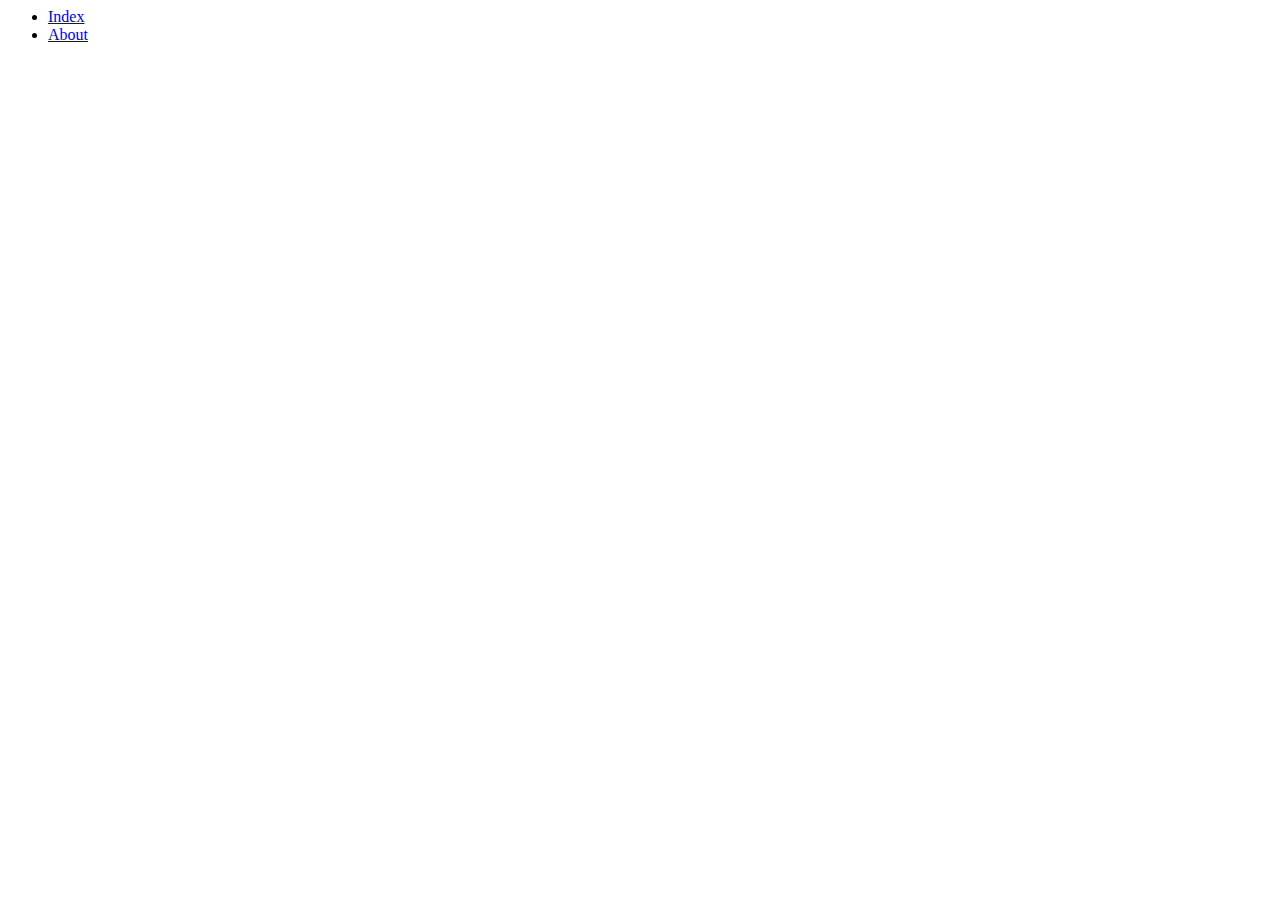
==== index.html @ 2f16a3ae "Stage 1" ====
<html lang="en">
<head>
  <title>Homepage</title>
  <meta charset="utf-8">
</head>
<body>
    <ul>
      <li><a href="index.html">Index</a></li>
      <li><a href="Information/about.html">About</a></li>
    </ul>
</body>
</html>
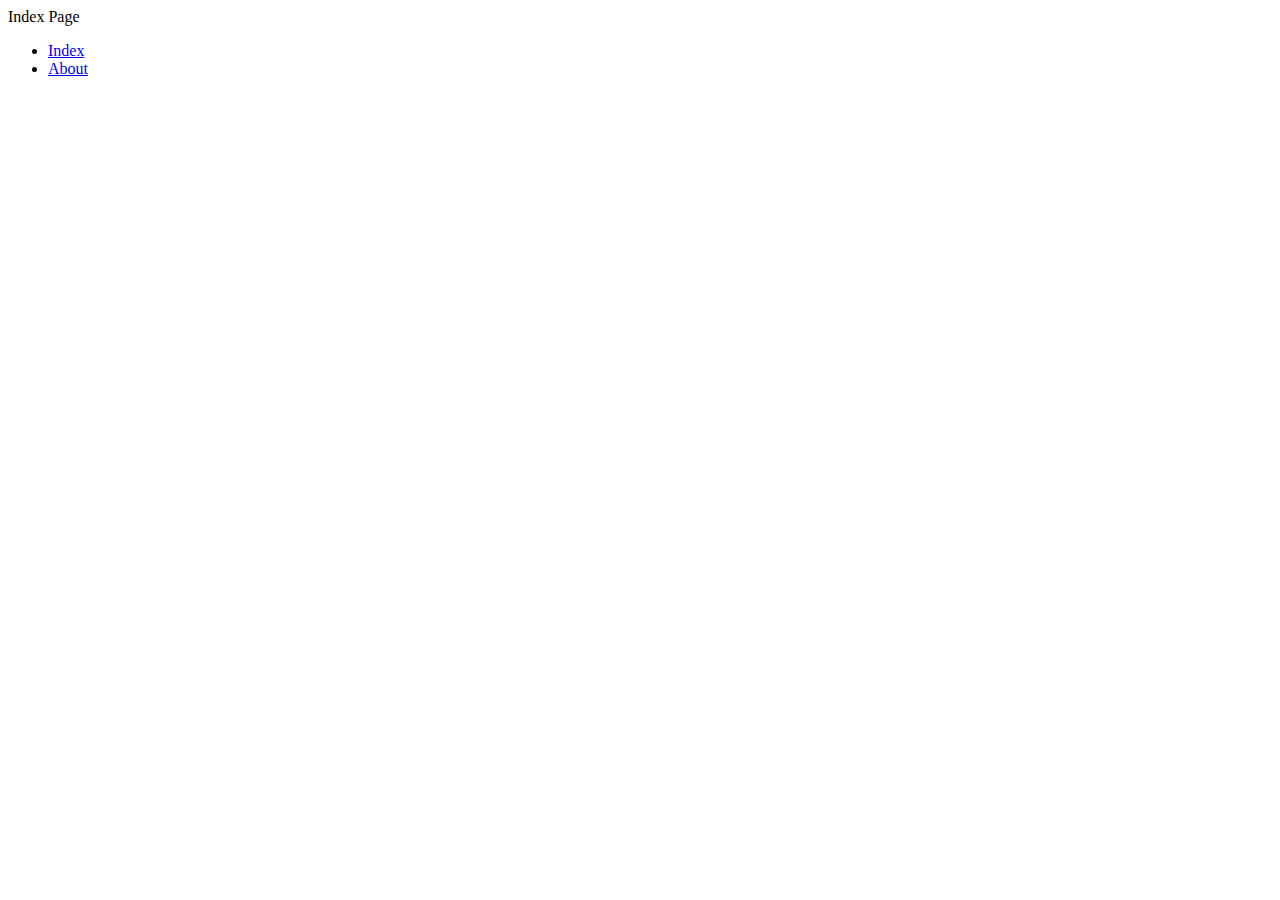
==== commit 530eb67b: "Update index.html" ====
--- a/index.html
+++ b/index.html
@@ -4,6 +4,7 @@
   <meta charset="utf-8">
 </head>
 <body>
+    <p>Index Page</p>
     <ul>
       <li><a href="index.html">Index</a></li>
       <li><a href="Information/about.html">About</a></li>
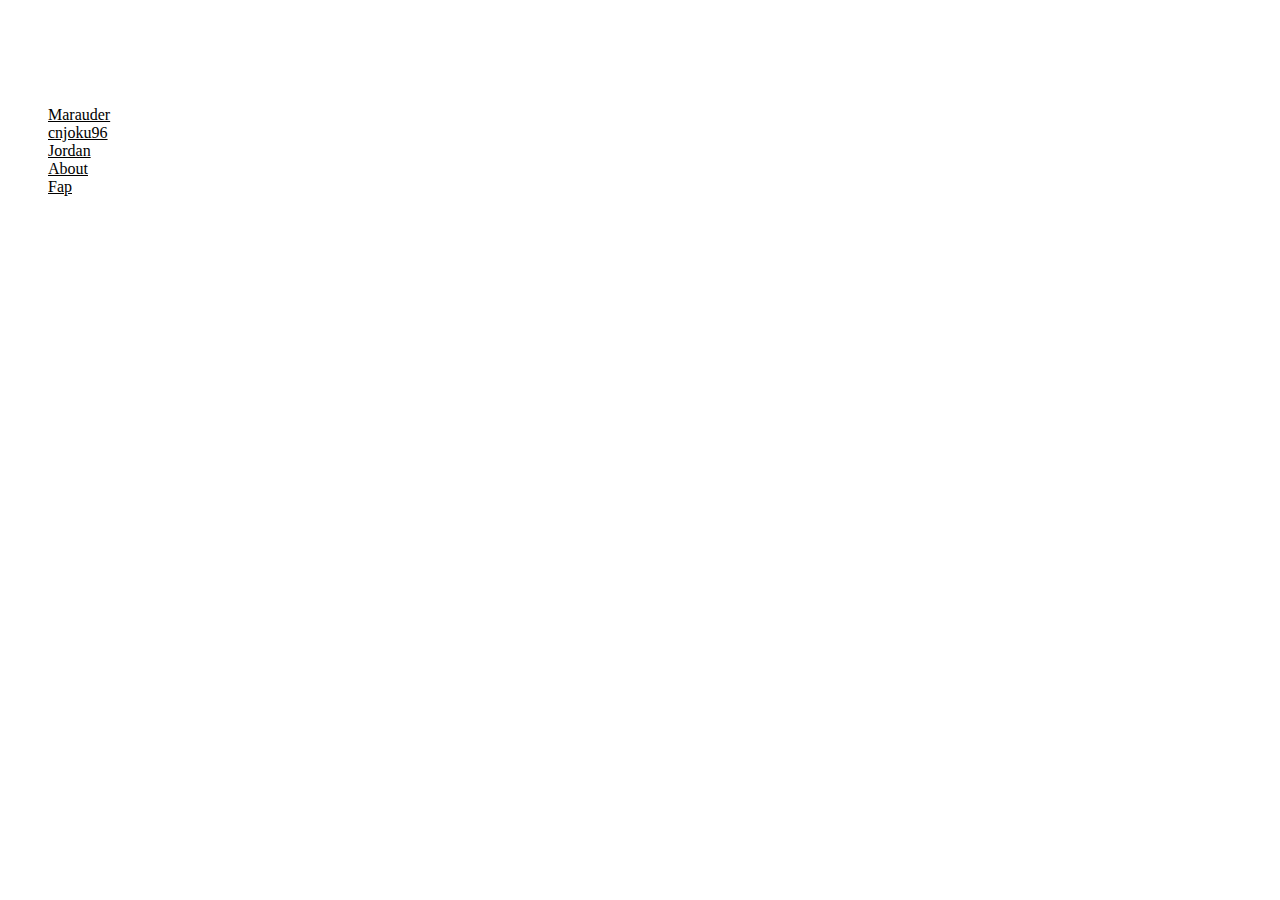
==== commit 7e7791d3: "changes 3/31/2019" ====
--- a/index.html
+++ b/index.html
@@ -2,12 +2,20 @@
 <head>
   <title>Homepage</title>
   <meta charset="utf-8">
+  <style> body {background-image: url("https://img.memecdn.com/you-amp-039-ve-just-activated-my-trap-card_fb_4015157.jpg");}</style>
 </head>
 <body>
-    <p>Index Page</p>
-    <ul>
-      <li><a href="index.html">Index</a></li>
-      <li><a href="Information/about.html">About</a></li>
-    </ul>
+  <div style="color: white;">
+      <p >Index Page</p>
+      <h1> CHECKMATE COMPUTING WEB INDEX </h1>
+      <ul>
+        <!--<li><a href="index.html">Index</a></li>-->
+        <li><a style="background-color: white; color: black;" href="Information/marauder.html">Marauder</a></li>
+        <li><a style="background-color: white; color: black;" href="Information/cnjoku96.html">cnjoku96</a></li>
+        <li><a style="background-color: white; color: black;" href="Information/test.html">Jordan</a></li>
+        <li><a style="background-color: white; color: black;" href="Information/about.html">About</a></li>
+        <li><a style="background-color: white; color: black;" href="Information/fap.html">Fap</a></li>
+      </ul>
+    </div>
 </body>
 </html>
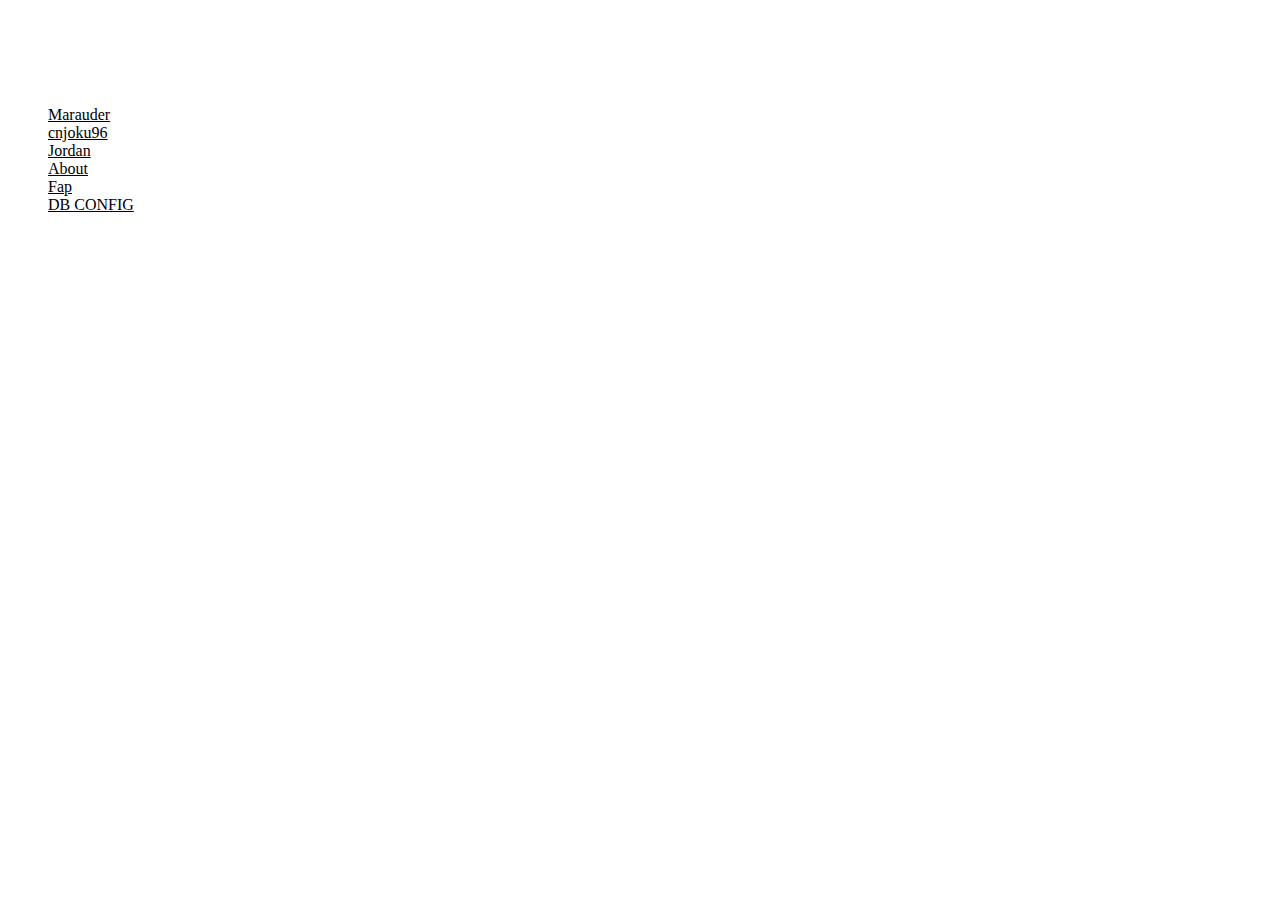
==== commit 647ef0a2: "changes for 4/1/2019" ====
--- a/index.html
+++ b/index.html
@@ -15,6 +15,7 @@
         <li><a style="background-color: white; color: black;" href="Information/test.html">Jordan</a></li>
         <li><a style="background-color: white; color: black;" href="Information/about.html">About</a></li>
         <li><a style="background-color: white; color: black;" href="Information/fap.html">Fap</a></li>
+        <li><a style="background-color: white; color: black;" href="Information/db_config.php">DB CONFIG</a></li>
       </ul>
     </div>
 </body>
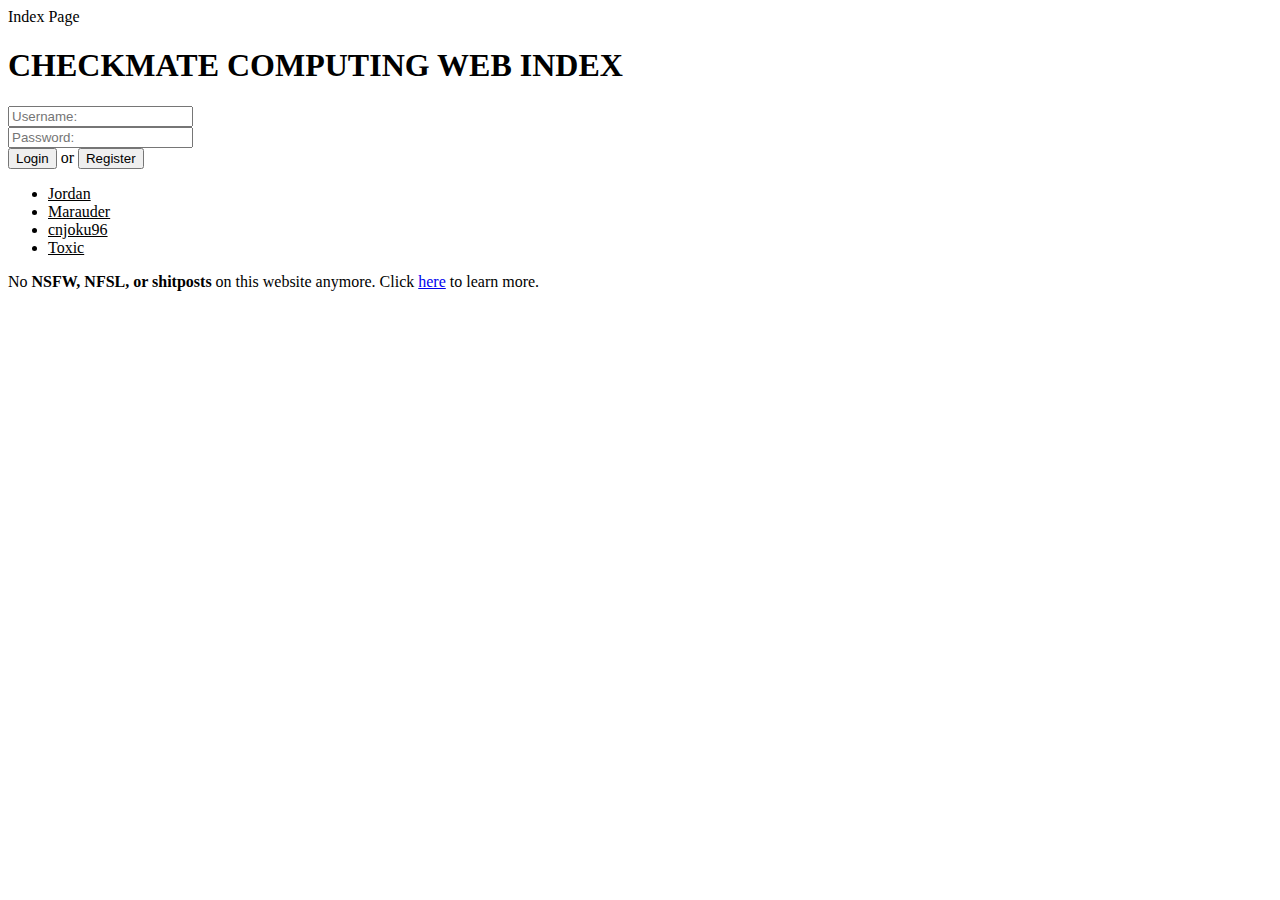
==== commit 5e489dbe: "changes 4/2/2019" ====
--- a/index.html
+++ b/index.html
@@ -2,21 +2,30 @@
 <head>
   <title>Homepage</title>
   <meta charset="utf-8">
+  <!--
   <style> body {background-image: url("https://img.memecdn.com/you-amp-039-ve-just-activated-my-trap-card_fb_4015157.jpg");}</style>
+  -->
 </head>
 <body>
-  <div style="color: white;">
+  <div >
       <p >Index Page</p>
       <h1> CHECKMATE COMPUTING WEB INDEX </h1>
+      <form method ="post" action="tcm_login.php">
+          <input type="text" placeholder="Username:"name="username"><br/>
+          <input type="password" placeholder="Password:" name="password"><br/>
+          <input type="submit" value="Login"><span> or </span>
+          <button type="button" value="Register" onclick="window.location.href = 'tcm_register.php';">Register</button>
+      </form>
+
       <ul>
         <!--<li><a href="index.html">Index</a></li>-->
-        <li><a style="background-color: white; color: black;" href="Information/marauder.html">Marauder</a></li>
+        <li><a style="background-color: white; color: black;" href="Information/Jordan.html">Jordan</a></li>
+        <li><a style="background-color: white; color: black;" href="Information/marauder.php">Marauder</a></li>
         <li><a style="background-color: white; color: black;" href="Information/cnjoku96.html">cnjoku96</a></li>
-        <li><a style="background-color: white; color: black;" href="Information/test.html">Jordan</a></li>
-        <li><a style="background-color: white; color: black;" href="Information/about.html">About</a></li>
-        <li><a style="background-color: white; color: black;" href="Information/fap.html">Fap</a></li>
-        <li><a style="background-color: white; color: black;" href="Information/db_config.php">DB CONFIG</a></li>
+        <li><a style="background-color: white; color: black;" href="Information/toxic.html">Toxic</a></li>
+        <!--<li><a style="background-color: white; color: black;" href="Information/db_config.php">DB CONFIG</a></li>-->
       </ul>
+      <p> No <b>NSFW, NFSL, or shitposts</b> on this website anymore. Click <a href="Information/about.html">here</a> to learn more.</p>
     </div>
 </body>
 </html>
